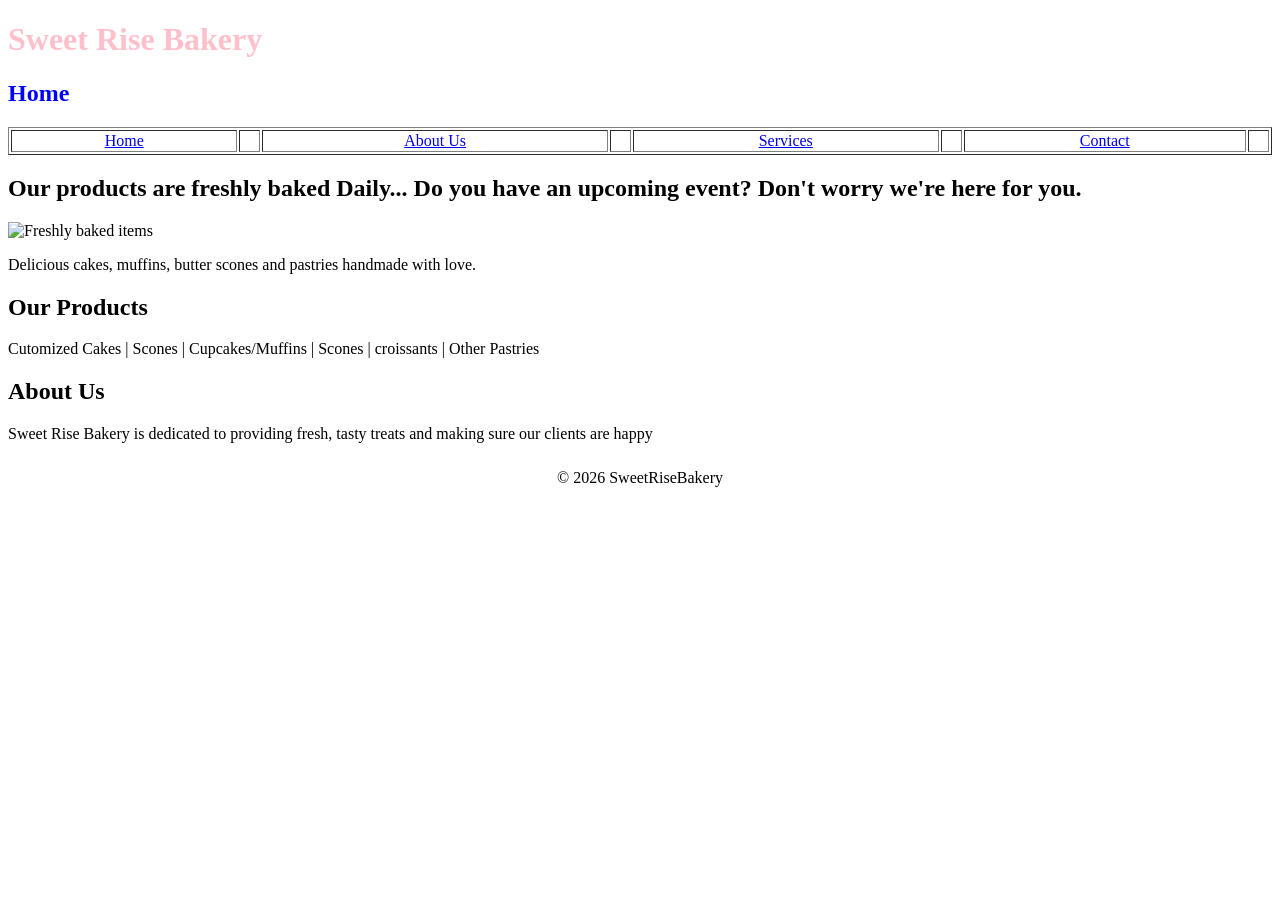
==== index.html @ 10070a19 "Website files uploaded" ====
<!DOCTYPE html>
<html lang="en">
<head>
    <meta charset="UTF-8">
    <meta name="viewport" content="width=device-width, initial-scale=1.0">
    <title>Sweet Rise Bakery</title>
</head>
<body>
<!--This section contains the website title and navigation menu for moving between pages-->
<header>
    <h1><font color="pink">Sweet Rise Bakery</font></h1>
    <h2><font color="blue">Home</font></h2>
    
<!--The navigation menu provides links to all main pages of the website-->    
    <nav>
    <table border="1" width="100%"
    <tr>
    <td align="center"><a href="index.html">Home</a><td>
    <td align="center"><a href="about.html">About Us</a><td>
    <td align="center"><a href="services.html">Services</a><td>
    <td align="center"><a href="contact.html">Contact</a><td>
    </tr>
    <table>

</nav>
</header>

<!--The hero section introduces the bakery and highlights its main message to attrct customers-->
<section>
    <h2>Our products are freshly baked Daily... Do you have an upcoming event? Don't worry we're here for you.</h2>
    <img src="4dc9a41cf108abd650091d75a5c4bd1d"  alt="Freshly baked items"width="500">
    <p>Delicious cakes, muffins, butter scones and pastries handmade with love.</p>
</section>

<!--Services section provides a preview of the bakerys products to inform the customers-->
<section>
    <h2>Our Products</h2>
    <p>Cutomized Cakes | Scones | Cupcakes/Muffins | Scones | croissants | Other Pastries</p>
</section>

<!--About section gives a short description of the bakery and its purpose -->
<section>
    <h2>About Us</h2>
    <p>Sweet Rise Bakery is dedicated to providing fresh, tasty treats and making sure our clients are happy</p>
</section>

<!--The footer section contains contact information and appears at the bottom of the page-->
<footer>

    <table width="100%" borders="1" style="border-collapse: collapse;">
        <tr>
            <td style="text-align:center; padding:10px;">
                &copy; 2026 SweetRiseBakery
            </td>
        </tr>
    </table>
</footer>

</body>
</html>
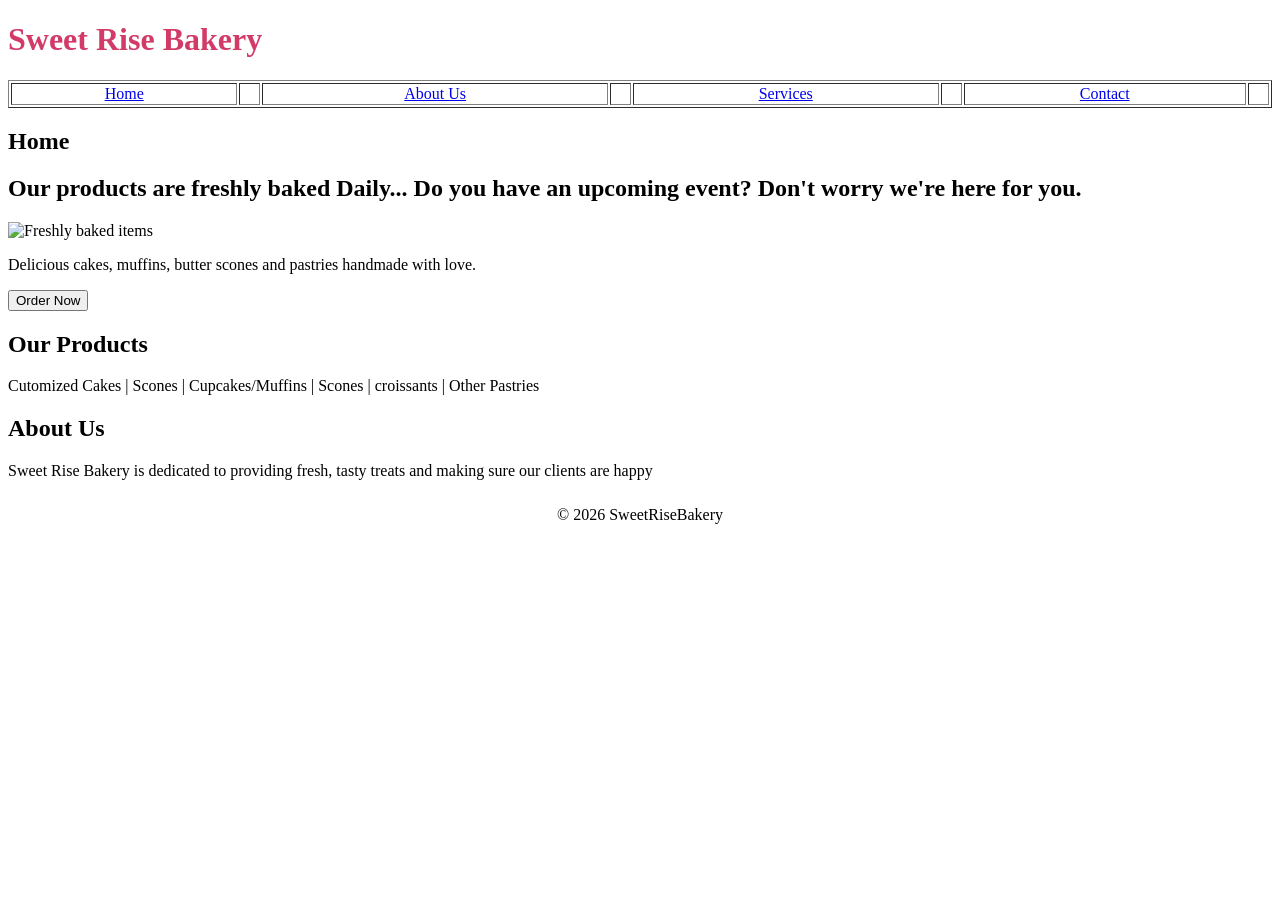
==== commit 8a59c1ce: "Add files via upload" ====
--- a/index.html
+++ b/index.html
@@ -4,12 +4,14 @@
     <meta charset="UTF-8">
     <meta name="viewport" content="width=device-width, initial-scale=1.0">
     <title>Sweet Rise Bakery</title>
+
+    <link rel="stylesheet" href="css/style.css">
 </head>
 <body>
 <!--This section contains the website title and navigation menu for moving between pages-->
 <header>
-    <h1><font color="pink">Sweet Rise Bakery</font></h1>
-    <h2><font color="blue">Home</font></h2>
+    <h1><font color="D23B68">Sweet Rise Bakery</font></h1>
+    
     
 <!--The navigation menu provides links to all main pages of the website-->    
     <nav>
@@ -20,16 +22,23 @@
     <td align="center"><a href="services.html">Services</a><td>
     <td align="center"><a href="contact.html">Contact</a><td>
     </tr>
-    <table>
+</table>
 
 </nav>
+<h2><font color="Black">Home</font></h2>
 </header>
 
 <!--The hero section introduces the bakery and highlights its main message to attrct customers-->
 <section>
+
+  <div class="box">
     <h2>Our products are freshly baked Daily... Do you have an upcoming event? Don't worry we're here for you.</h2>
-    <img src="4dc9a41cf108abd650091d75a5c4bd1d"  alt="Freshly baked items"width="500">
+    <img src="images/homepage.jpg.jpg"alt="Freshly baked items" width="400">
     <p>Delicious cakes, muffins, butter scones and pastries handmade with love.</p>
+
+    <button>Order Now</button>
+    
+  </div>
 </section>
 
 <!--Services section provides a preview of the bakerys products to inform the customers-->
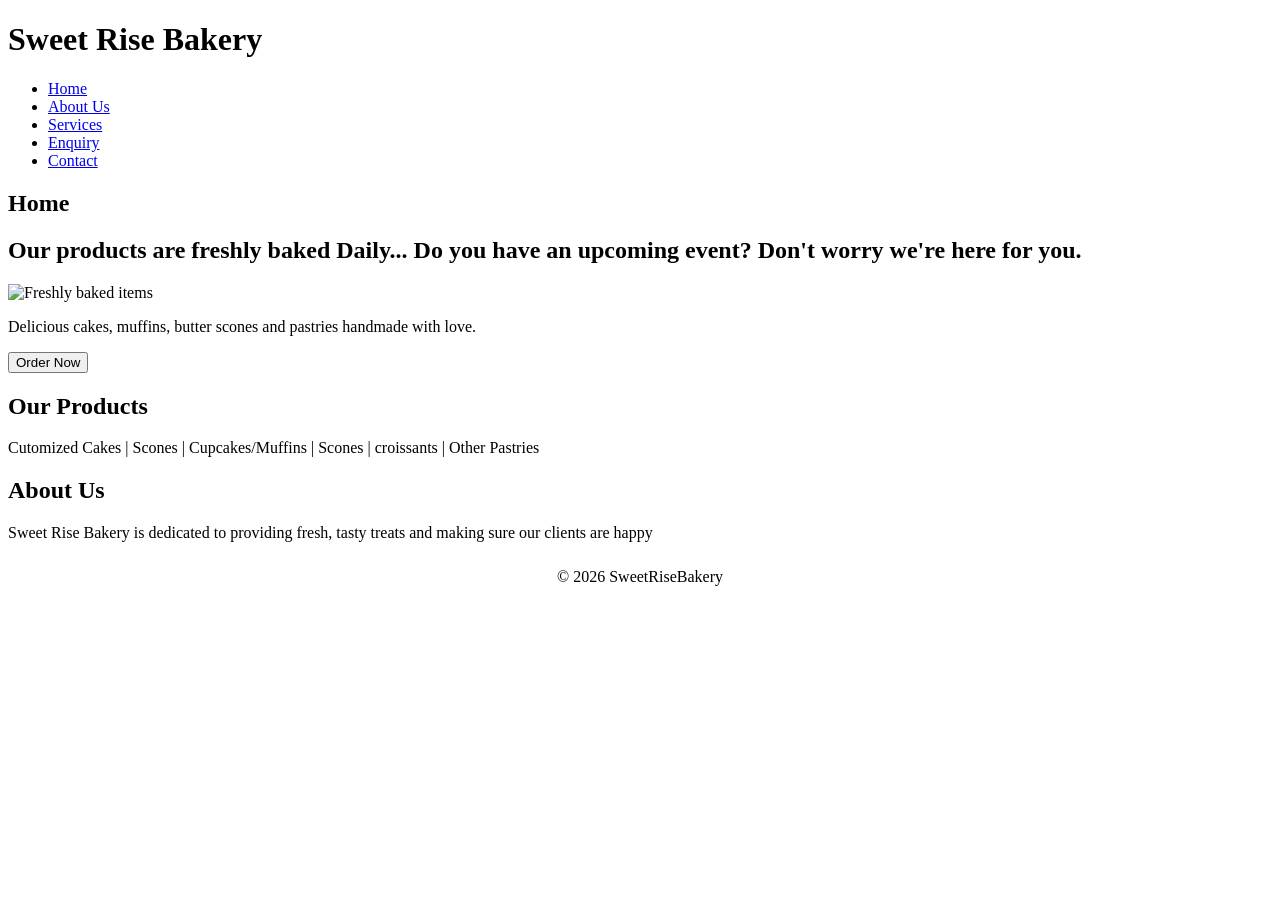
==== commit 1b18177c: "Add files via upload Corrected navigation menu and improved page structure in html links." ====
--- a/index.html
+++ b/index.html
@@ -3,6 +3,8 @@
 <head>
     <meta charset="UTF-8">
     <meta name="viewport" content="width=device-width, initial-scale=1.0">
+    <meta name="decription" content="Sweet Rise Bakery offers freshly baked cakes, cupcakes, pastries, freahly baked bread and custom bakery services.">
+    <meta name="keyboards" content="bakery, cakes, cupcakes, pastries, freahly baked bread, muffins, custom cakes,Sweet Rise Bakery">
     <title>Sweet Rise Bakery</title>
 
     <link rel="stylesheet" href="css/style.css">
@@ -10,21 +12,20 @@
 <body>
 <!--This section contains the website title and navigation menu for moving between pages-->
 <header>
-    <h1><font color="D23B68">Sweet Rise Bakery</font></h1>
+    <h1 class="logo">Sweet Rise Bakery</h1>
     
     
 <!--The navigation menu provides links to all main pages of the website-->    
     <nav>
-    <table border="1" width="100%"
-    <tr>
-    <td align="center"><a href="index.html">Home</a><td>
-    <td align="center"><a href="about.html">About Us</a><td>
-    <td align="center"><a href="services.html">Services</a><td>
-    <td align="center"><a href="contact.html">Contact</a><td>
-    </tr>
-</table>
+    <ul>
+    <li><a href="index.html">Home</a></li>
+    <li><a href="about.html">About Us</a></li>
+    <li><a href="services.html">Services</a></li>
+    <li><a href="enquiry.html">Enquiry</a></li>                  
+    <li><a href="contact.html">Contact</a></li>
+    </ul>
+    </nav>
 
-</nav>
 <h2><font color="Black">Home</font></h2>
 </header>
 
@@ -65,5 +66,7 @@
     </table>
 </footer>
 
+<script src="js/script.js"></script>
+
 </body>
 </html>
